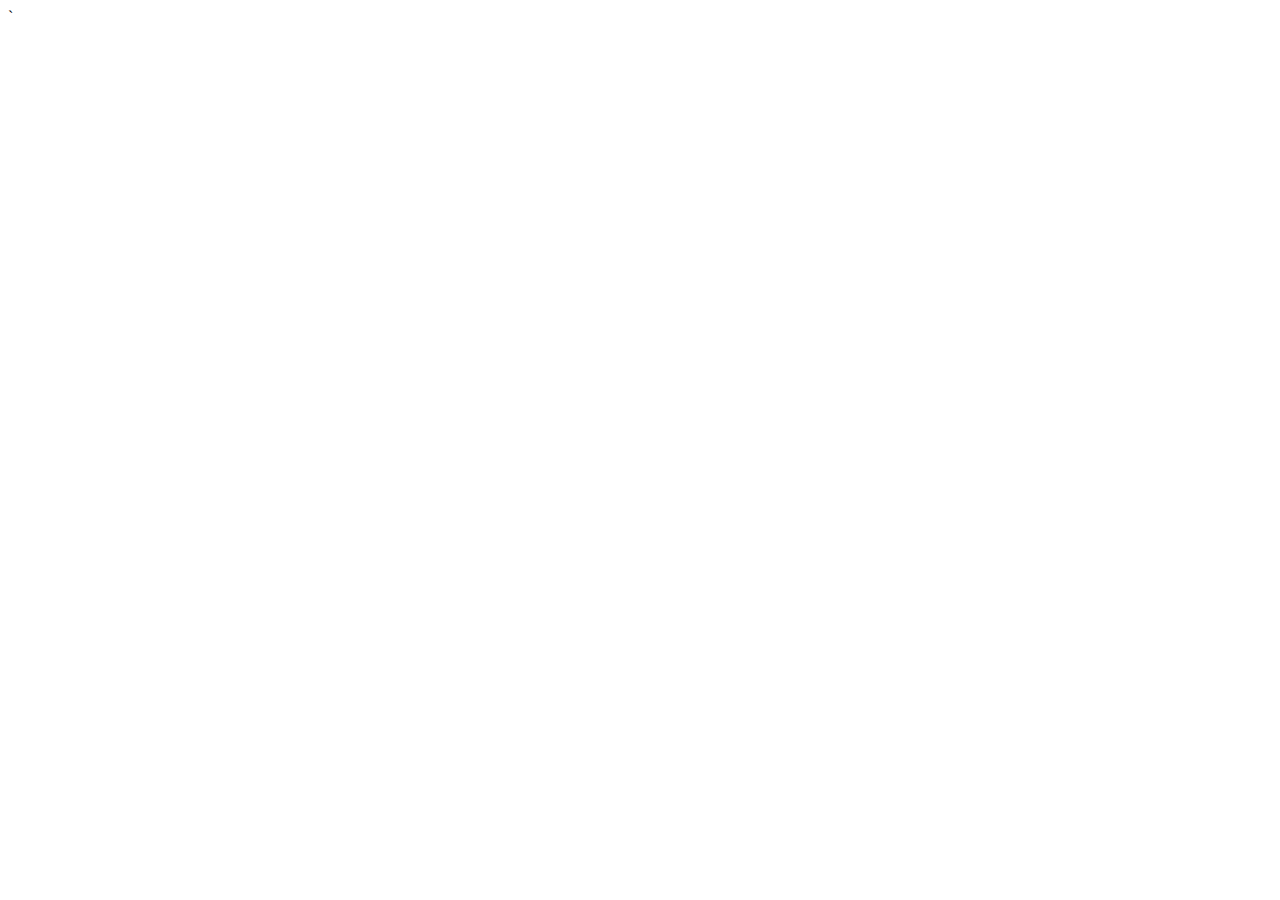
==== yurts.html @ 7f7a3dbe "Initial commit" ====
<!DOCTYPE html>
<html lang="en">
<head>
`	<title></title>
	<meta charset="utf-8">
</head>

<main>
	<header>
		
	</header>
	
	<nav>
	
	</nav>
	
	<body>
		<div>
		</div>
		
	</body>
	
	<footer>
		
	</footer>
</main>

</html>
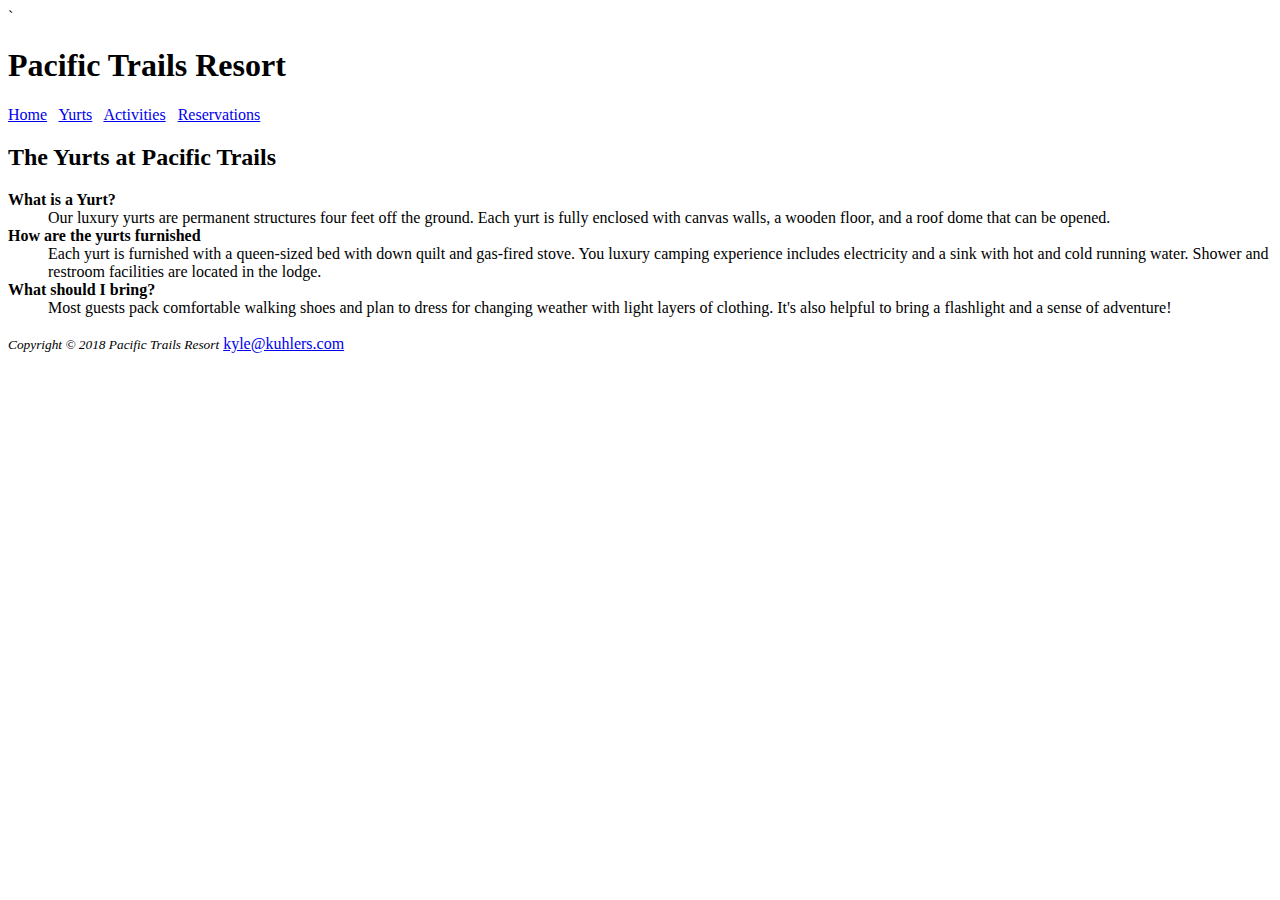
==== commit 080a1c02: "Update yurts.html" ====
--- a/yurts.html
+++ b/yurts.html
@@ -1,27 +1,50 @@
 <!DOCTYPE html>
 <html lang="en">
 <head>
-`	<title></title>
+`	<title>Pacific Trails Resort: Yurts</title>
 	<meta charset="utf-8">
 </head>
 
 <main>
 	<header>
-		
+		<h1>Pacific Trails Resort</h1>
 	</header>
 	
 	<nav>
-	
+		<a href="index.html">Home</a> &nbsp;
+		<a href="yurts.html">Yurts</a> &nbsp;
+		<a href="activities.html">Activities</a> &nbsp;
+		<a href="reservations.html">Reservations</a>
 	</nav>
 	
 	<body>
-		<div>
-		</div>
+		<h2>The Yurts at Pacific Trails</h2>
+		
+		<dl>
+			<dt><strong>What is a Yurt?</strong></dt>
+			<dd>Our luxury yurts are permanent structures four feet
+			off the ground.  Each yurt is fully enclosed with canvas
+			walls, a wooden floor, and a roof dome that can be opened.</dd>
+			
+			<dt><strong>How are the yurts furnished</strong></dt>
+			<dd>Each yurt is furnished with a queen-sized bed with down
+			quilt and gas-fired stove.  You luxury camping experience includes
+			electricity and a sink with hot and cold running water.
+			Shower and restroom facilities are located in the lodge.</dd>
+			
+			<dt><strong>What should I bring?</strong></dt>
+			<dd>Most guests pack comfortable walking shoes and plan to 
+			dress for changing weather with light layers of clothing.  It's
+			also helpful to bring a flashlight and a sense of adventure!</dd>
+			
+		
+		<dl>
 		
 	</body>
 	
 	<footer>
-		
+		<br><small><i>Copyright &copy; 2018 Pacific Trails Resort</i></small>
+		<a href="mailto:kyle@kuhlers.com">kyle@kuhlers.com</a>
 	</footer>
 </main>
 
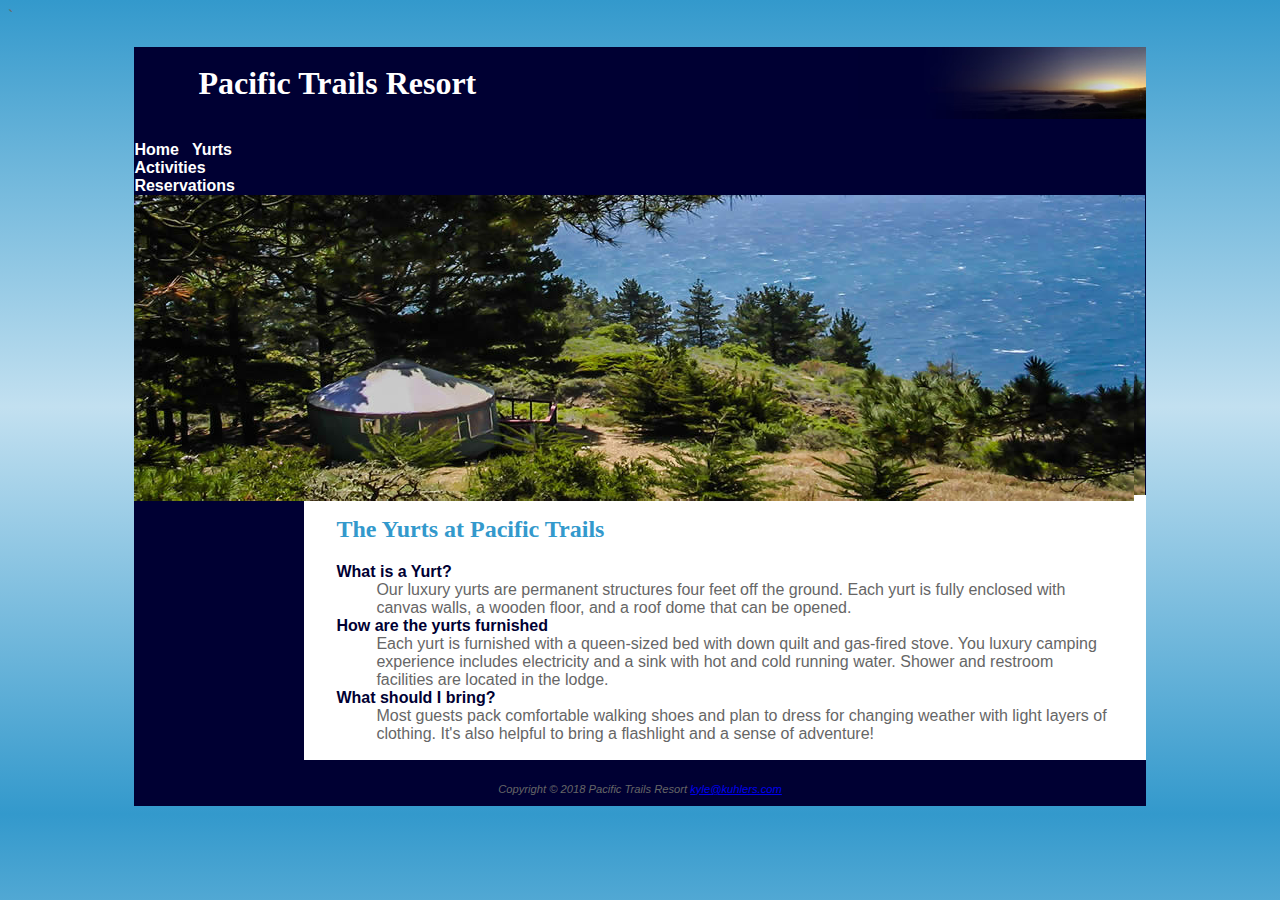
==== commit 256cf076: "Ch6" ====
--- a/yurts.html
+++ b/yurts.html
@@ -3,9 +3,11 @@
 <head>
 `	<title>Pacific Trails Resort: Yurts</title>
 	<meta charset="utf-8">
+	<link href="pacific.css" rel="stylesheet">
 </head>
 
-<main>
+<body>
+<div id="wrapper">
 	<header>
 		<h1>Pacific Trails Resort</h1>
 	</header>
@@ -17,35 +19,38 @@
 		<a href="reservations.html">Reservations</a>
 	</nav>
 	
-	<body>
+	<div id="yurthero">
+		<img src="yurt.jpg" alt="picture of yurt">
+	</div>
+	<main>
 		<h2>The Yurts at Pacific Trails</h2>
 		
 		<dl>
-			<dt><strong>What is a Yurt?</strong></dt>
+			<dt>What is a Yurt?</dt>
 			<dd>Our luxury yurts are permanent structures four feet
 			off the ground.  Each yurt is fully enclosed with canvas
 			walls, a wooden floor, and a roof dome that can be opened.</dd>
 			
-			<dt><strong>How are the yurts furnished</strong></dt>
+			<dt>How are the yurts furnished</dt>
 			<dd>Each yurt is furnished with a queen-sized bed with down
 			quilt and gas-fired stove.  You luxury camping experience includes
 			electricity and a sink with hot and cold running water.
 			Shower and restroom facilities are located in the lodge.</dd>
 			
-			<dt><strong>What should I bring?</strong></dt>
+			<dt>What should I bring?</dt>
 			<dd>Most guests pack comfortable walking shoes and plan to 
 			dress for changing weather with light layers of clothing.  It's
 			also helpful to bring a flashlight and a sense of adventure!</dd>
-			
-		
+				
 		<dl>
 		
-	</body>
+	</main>
 	
 	<footer>
-		<br><small><i>Copyright &copy; 2018 Pacific Trails Resort</i></small>
+		<br>Copyright &copy; 2018 Pacific Trails Resort
 		<a href="mailto:kyle@kuhlers.com">kyle@kuhlers.com</a>
 	</footer>
-</main>
+</div>
+</body>
 
 </html>--- a/pacific.css
+++ b/pacific.css
@@ -0,0 +1,75 @@
+* { box-sizing: border-box; }
+body { background-color: #3399CC;
+	   color: #666666;
+	   font-family: Verdana, Arial, sans-serif;
+	   background-image: linear-gradient(to bottom, #3399CC, #C2E0F0, #3399CC)}
+header { background-color: #000033;
+		 color: #FFFFFF; 
+	font-family: Georgia, serif; }
+h1 { line-height: 72px;
+	 background-image: url(sunset.jpg);
+	 background-repeat: no-repeat;
+	 background-position: right;
+	 padding-left: 2em; }
+nav { font-weight: bold;
+	  /* padding-top: 0.5em;
+	  padding-right: 0.5em;
+	  padding-bottom: 0.5em;
+	  padding-left: 2em; */
+	  width: 160px;
+	  padding: 0px;	}
+h2 { color: #3399CC;
+	 font-family: Georgia, serif; }
+dt { color: #000033;
+	 font-weight: bold; }
+#resort { color: #000033;
+		  font-size: 1.2em; }
+footer { font-size: 0.7em;
+		 font-style: italic; 
+		 text-align: center;
+		 padding: 1em; }
+#wrapper { background-color: #000033;
+		   width: 80%;
+		   min-width: 700px;
+		   max-width: 1024px;
+		   margin-right: auto;
+		   margin-left: auto; }
+h3 { color: #000033; }
+main { background-color: #FFFFFF; 
+	   display: block;
+	   padding-left: 2em;
+	   padding-right: 2em;
+	   padding-top: 1px;
+	   padding-bottom: 1px; 
+	   margin-left: 170px; }
+#homehero { height: 300px;
+			background-image: url(coast.jpg);
+			background-size: 100% 100%; 
+			background-repeat: no-repeat;}
+#yurthero { height: 300px;
+			background-image: url(yurt.jpg);
+			background-size: 100% 100%; 
+			background-repeat: no-repeat;}
+#trailhero { height: 300px;
+			 background-image: url(trail.jpg);
+			 background-size: 100% 100%; 
+			 background-repeat: no-repeat;}
+nav a { text-decoration: none; }
+nav a:link { color: #FFFFFF; }
+nav a:visited { color: #C2E0F0; }
+nav a:hover { color: #CCCCCC; }
+nav ul { list-style-type: none;
+		 padding-left: 1em; }
+
+
+
+			
+			
+			
+
+		   
+		   
+		   
+		   
+
+
